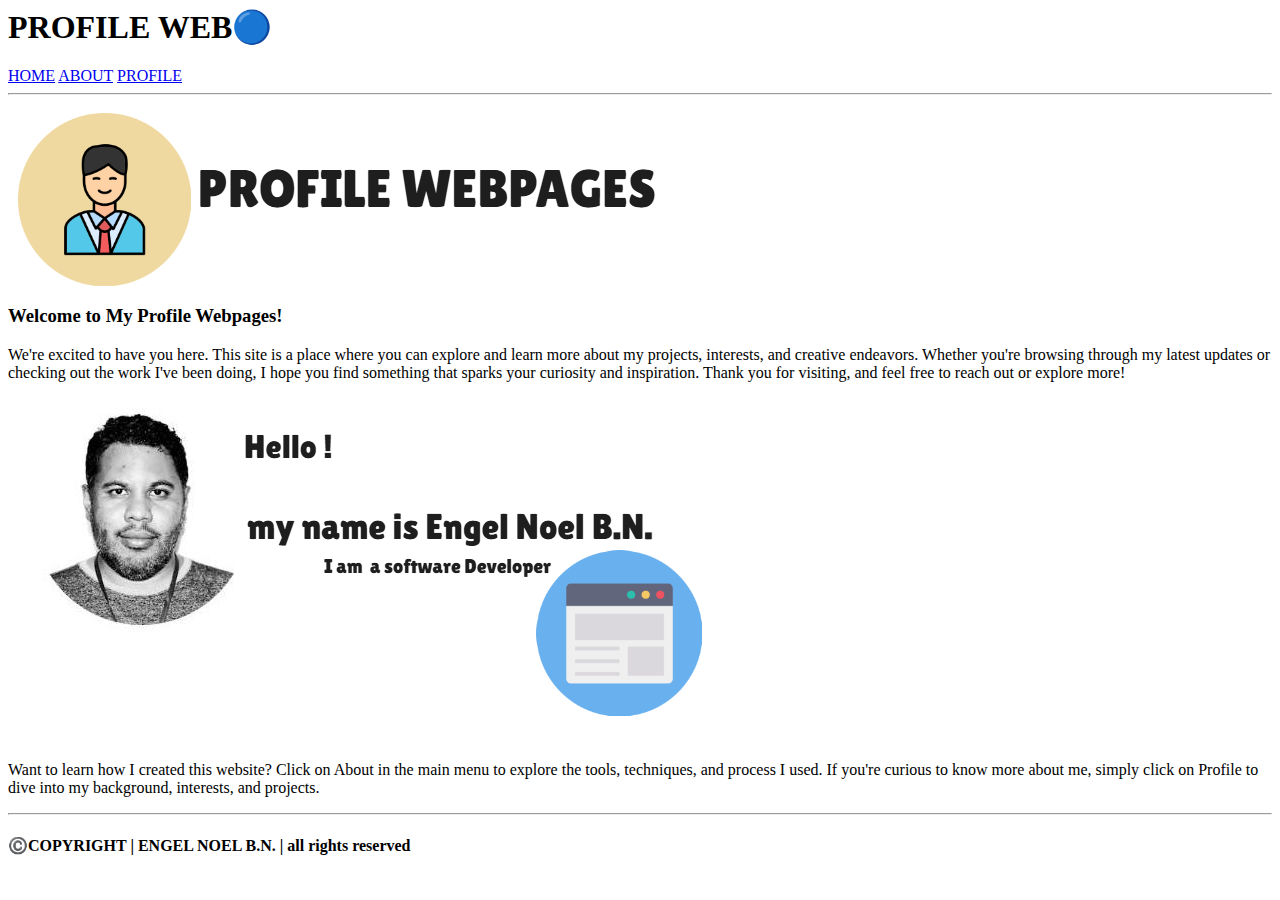
==== index.html @ 69e9ce51 "adding new acticle and picture to the about.html also fixing the title in index.html , about.html , " ====
<html>

<head>
  <title>PROFILE WEBPAGES</title>
  <link rel="stylesheet" href="./css/styles.css">
</head>

<body>

  <header>
    
    <h1>PROFILE WEB🔵</h1>

    <nav>
      <a href="./index.html">HOME</a>
      <a href="./about.html">ABOUT</a>
      <a href="./profile.html">PROFILE</a>
    </nav>

  </header>

<hr>

  <main>
    <img src="./img/intro-logo.png" alt="happy office team photo">
    

    <section>

      <h3>Welcome to My Profile Webpages!</h3>

      <article>     
        
        <p></p>

          <p>We're excited to have you here. This site is a place where you can explore and learn more about my projects, interests, and creative endeavors. Whether you're browsing through my latest updates or checking out the work I've been doing, I hope you find something that sparks your curiosity and inspiration.

            Thank you for visiting, and feel free to reach out or explore more!</p>

      </article> 

    </section>

    <section>


      <article>     
        
   <img src="./img/intro-image-hello.png" alt="">

          <p>Want to learn how I created this website?
            Click on About in the main menu to explore the tools, techniques, and process I used. If you're curious to know more about me, simply click on Profile to dive into my background, interests, and projects.</p>

      </article> 

    </section>

   </main>

<hr>

<footer>
  <h4>©️COPYRIGHT | ENGEL NOEL B.N. | all rights reserved </h4>
</footer>
</body>

</html>
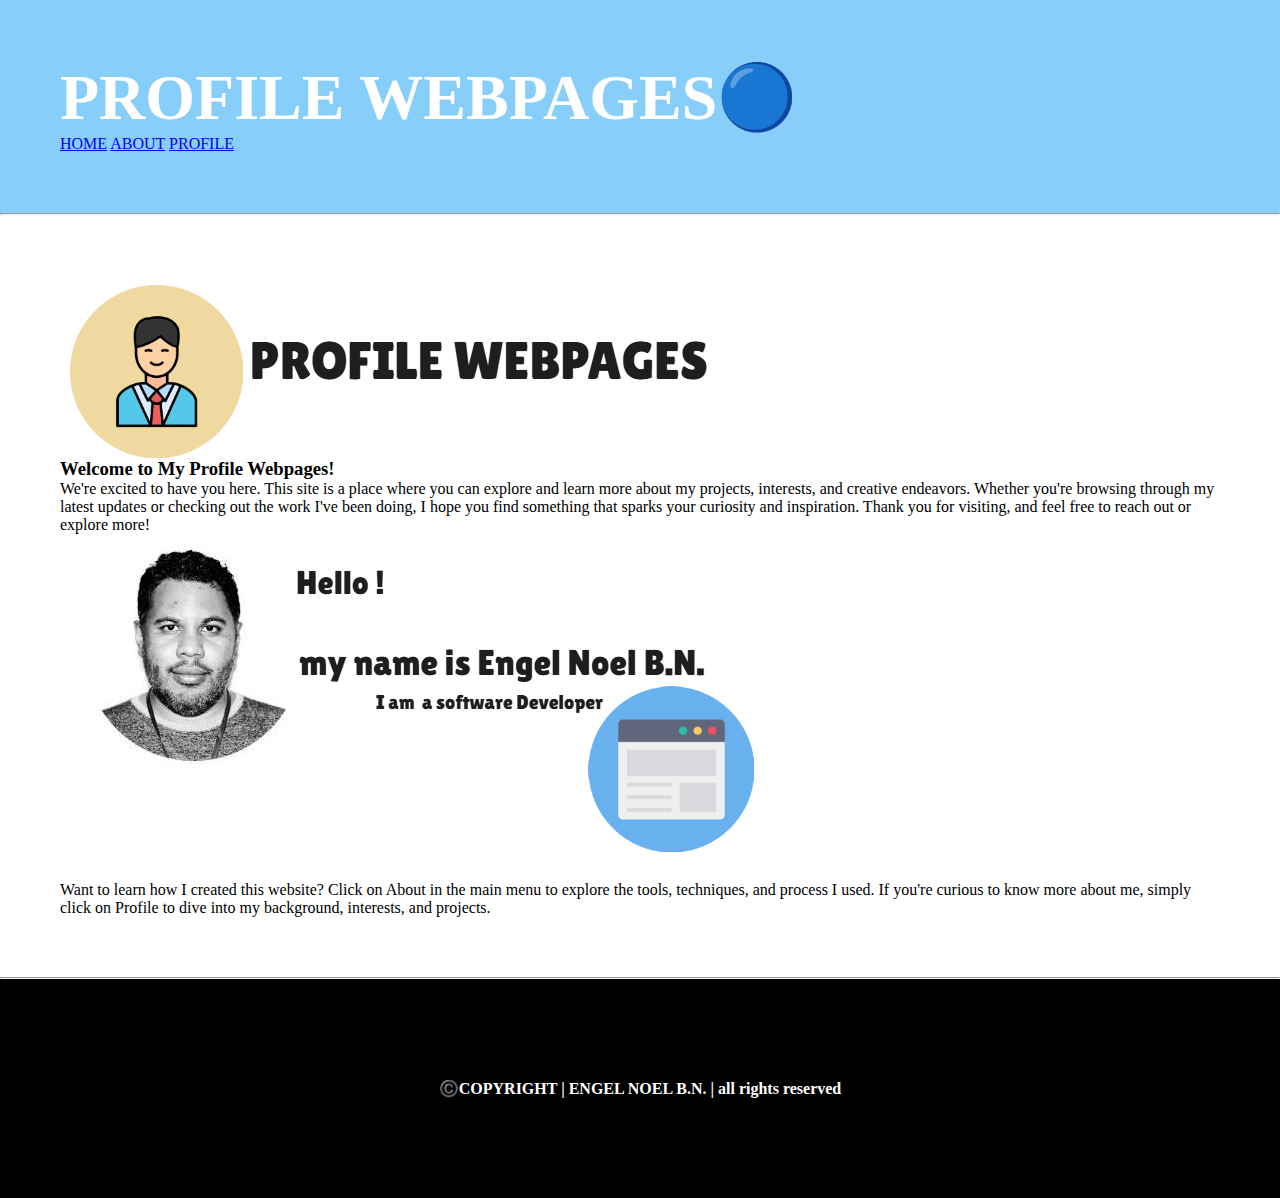
==== commit d752b239: "adding styles to index.html main focus , about.html and profile.html adding class" ====
--- a/index.html
+++ b/index.html
@@ -9,7 +9,7 @@
 
   <header>
     
-    <h1>PROFILE WEB🔵</h1>
+    <h1>PROFILE WEBPAGES🔵</h1>
 
     <nav>
       <a href="./index.html">HOME</a>
@@ -56,12 +56,10 @@
     </section>
 
    </main>
-
+</body>
 <hr>
-
 <footer>
-  <h4>©️COPYRIGHT | ENGEL NOEL B.N. | all rights reserved </h4>
+  <h4 class="copy-right-title">©️COPYRIGHT | ENGEL NOEL B.N. | all rights reserved </h4>
 </footer>
-</body>
 
 </html>--- a/css/styles.css
+++ b/css/styles.css
@@ -0,0 +1,28 @@
+*{
+  margin: 0px;
+  padding: 0px;
+}
+
+header{
+  padding: 60px;
+  background-color: lightskyblue;
+}
+h1{
+  color:white;
+  font-size: 4rem;
+}
+
+main{
+  padding: 60px;
+}
+
+footer{
+  padding:100px;
+  color: white;
+  background-color: black;
+}
+
+
+.copy-right-title{
+  place-self: center;
+}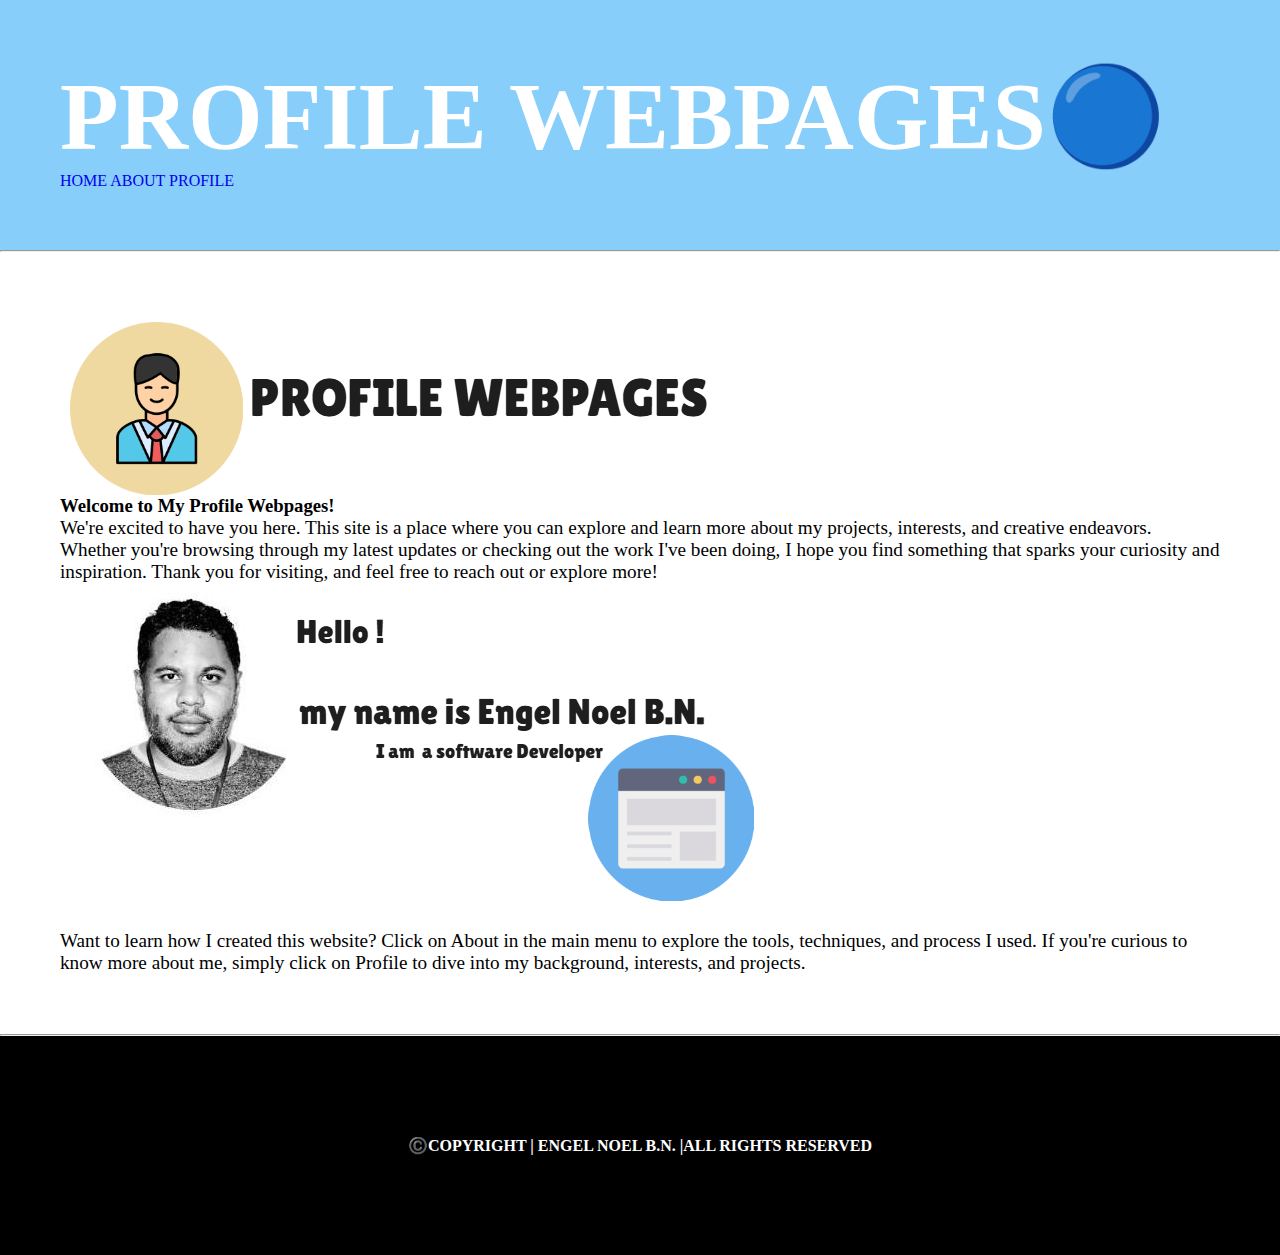
==== commit f7a43f3f: "adding more styling to profile.html photo, fixing text align and sizes" ====
--- a/index.html
+++ b/index.html
@@ -59,7 +59,7 @@
 </body>
 <hr>
 <footer>
-  <h4 class="copy-right-title">©️COPYRIGHT | ENGEL NOEL B.N. | all rights reserved </h4>
+  <h4 class="copy-right-title">©️COPYRIGHT | ENGEL NOEL B.N. |ALL RIGHTS RESERVED</h4>
 </footer>
 
 </html>--- a/css/styles.css
+++ b/css/styles.css
@@ -1,16 +1,22 @@
 *{
   margin: 0px;
   padding: 0px;
+}
+
+h1{
+  color:white;
+  font-size: 6rem;
 }
 
 header{
   padding: 60px;
   background-color: lightskyblue;
 }
-h1{
-  color:white;
-  font-size: 4rem;
+a{
+  text-decoration: none;
+  
 }
+
 
 main{
   padding: 60px;
@@ -25,4 +31,28 @@
 
 .copy-right-title{
   place-self: center;
+}
+
+#pro-title-about-me{
+  font-size: 4rem;
+}
+
+.container{
+  display: flex;
+  margin-right: 200px;
+}
+
+.boxes{  
+  margin-right: 200px;
+}
+
+#engel-photo{
+  margin: 20px;
+  height: 300px;
+  border-radius: 20%;
+  border-style: dashed;
+  
+}
+p,ol,li,ul{
+  font-size: 1.2rem;
 }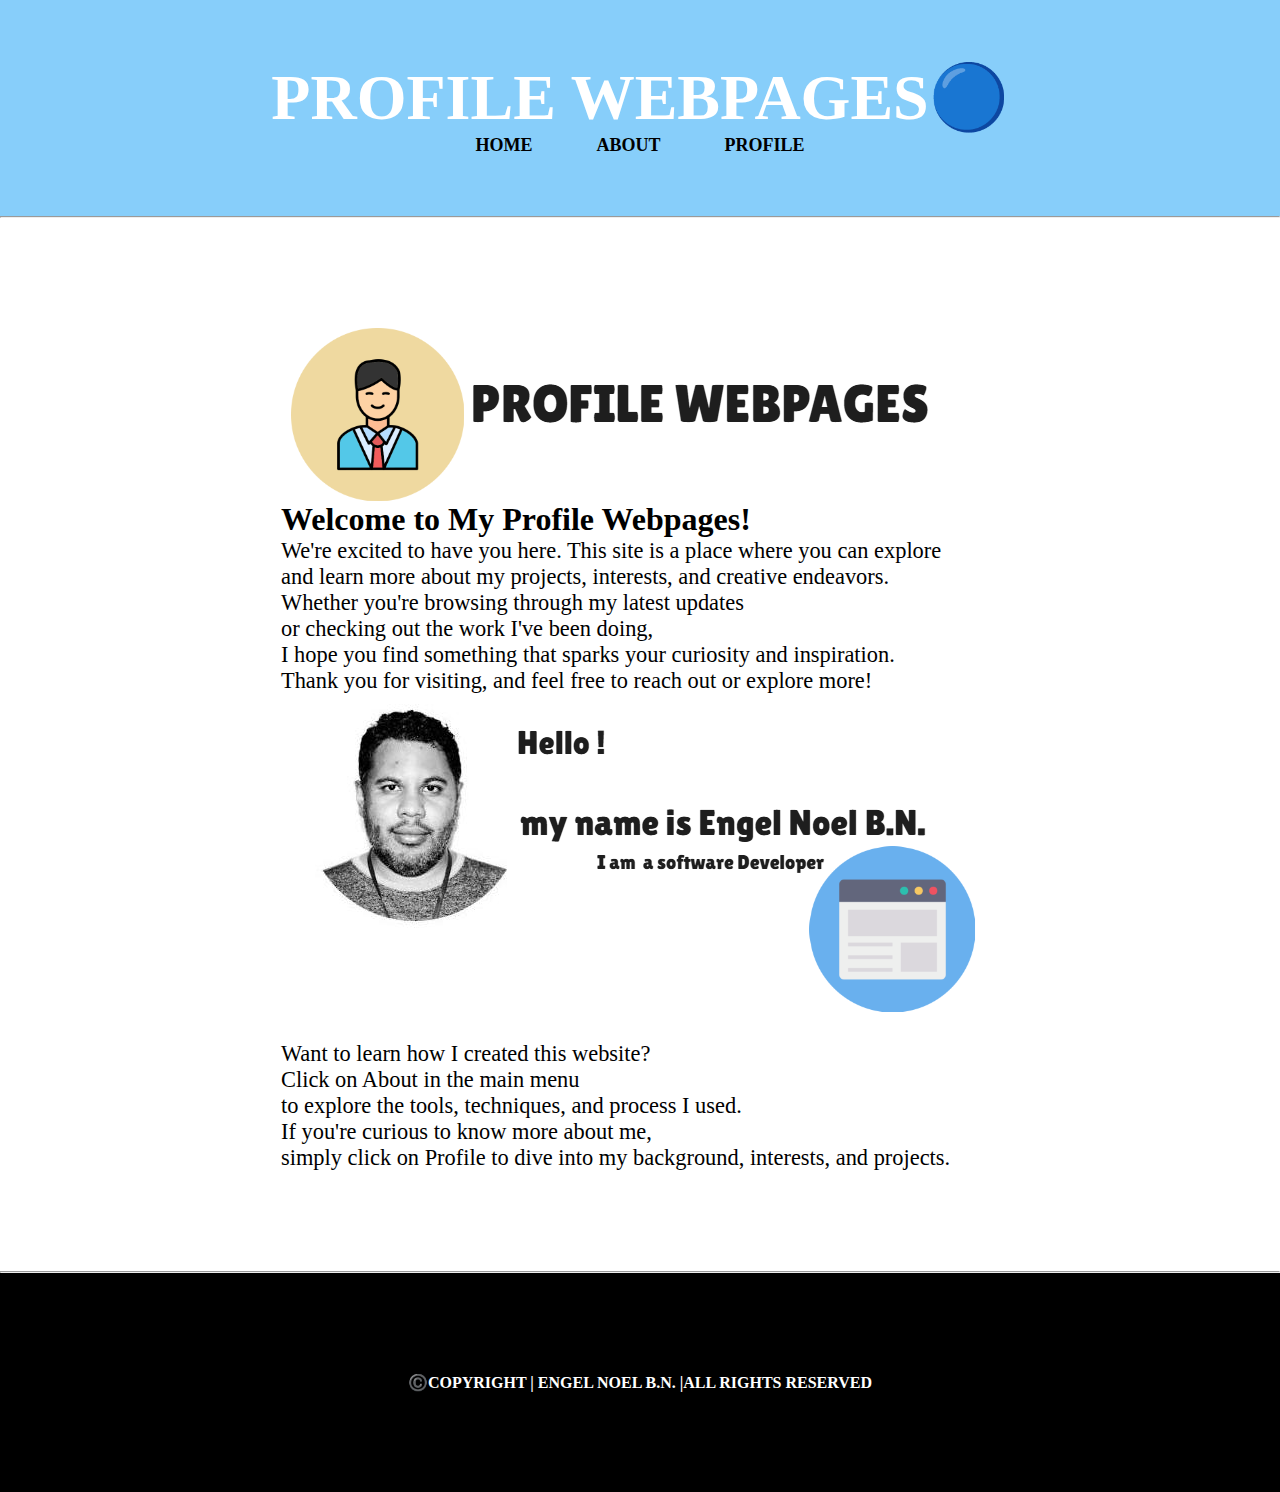
==== commit 1462520d: "adding style to photos | adding more style to nav and a tags" ====
--- a/index.html
+++ b/index.html
@@ -1,8 +1,11 @@
 <html>
 
 <head>
+
   <title>PROFILE WEBPAGES</title>
+
   <link rel="stylesheet" href="./css/styles.css">
+
 </head>
 
 <body>
@@ -22,20 +25,24 @@
 <hr>
 
   <main>
-    <img src="./img/intro-logo.png" alt="happy office team photo">
+   
+    <img src="./img/intro-logo.png" alt="artwork ilustraction profile icon figure" id="index-logo">
     
 
     <section>
 
-      <h3>Welcome to My Profile Webpages!</h3>
+      <h3 id="title-index-welcome">Welcome to My Profile Webpages!</h3>
 
       <article>     
         
         <p></p>
 
-          <p>We're excited to have you here. This site is a place where you can explore and learn more about my projects, interests, and creative endeavors. Whether you're browsing through my latest updates or checking out the work I've been doing, I hope you find something that sparks your curiosity and inspiration.
-
-            Thank you for visiting, and feel free to reach out or explore more!</p>
+          <p>We're excited to have you here. This site is a place where you can explore
+            <br> and learn more about my projects, interests, and creative endeavors. 
+            <br>Whether you're browsing through my latest updates 
+            <br>or checking out the work I've been doing,
+            <br> I hope you find something that sparks your curiosity and inspiration.
+            <br>Thank you for visiting, and feel free to reach out or explore more!</p>
 
       </article> 
 
@@ -46,10 +53,15 @@
 
       <article>     
         
-   <img src="./img/intro-image-hello.png" alt="">
+   <img src="./img/intro-image-hello.png" alt="welcome image by the autor engel noel b.n.">
+
 
           <p>Want to learn how I created this website?
-            Click on About in the main menu to explore the tools, techniques, and process I used. If you're curious to know more about me, simply click on Profile to dive into my background, interests, and projects.</p>
+          <br>
+            Click on About in the main menu <br>to explore the tools, techniques, 
+            and process I used. <br>If you're curious to know more about me,<br> simply  
+            click on Profile to dive into my background, interests, and projects.</p>
+
 
       </article> 
 
--- a/css/styles.css
+++ b/css/styles.css
@@ -3,23 +3,39 @@
   padding: 0px;
 }
 
+
 h1{
+  text-align: center;
   color:white;
-  font-size: 6rem;
+  font-size: 4rem;
+}
+
+h2{
+  font-weight: bolder;
+  font-size: 2rem;
+}  
+p,ol,li,ul.h4{
+  font-size: 1.4rem;
+}
+
+a{
+  font-size: large;
+  text-align: center;
+  text-decoration: none;  
+  padding: 30px;
+  color: black;
+  font-weight: bolder;
 }
 
 header{
+  text-align: center;
   padding: 60px;
   background-color: lightskyblue;
 }
-a{
-  text-decoration: none;
-  
-}
-
 
 main{
-  padding: 60px;
+place-self: center;
+  padding: 100px;
 }
 
 footer{
@@ -28,31 +44,30 @@
   background-color: black;
 }
 
+.container{
+  display: flex;
+  margin-right: 200px;
+}
+
+.boxes{  
+
+}
 
 .copy-right-title{
   place-self: center;
 }
 
 #pro-title-about-me{
-  font-size: 4rem;
+  font-size: 2.5rem;
 }
-
-.container{
-  display: flex;
-  margin-right: 200px;
-}
-
-.boxes{  
-  margin-right: 200px;
+#title-index-welcome{
+font-size: 2rem;
 }
 
 #engel-photo{
   margin: 20px;
   height: 300px;
   border-radius: 20%;
-  border-style: dashed;
-  
-}
-p,ol,li,ul{
-  font-size: 1.2rem;
+  border-style:dotted;
+  float:right;
 }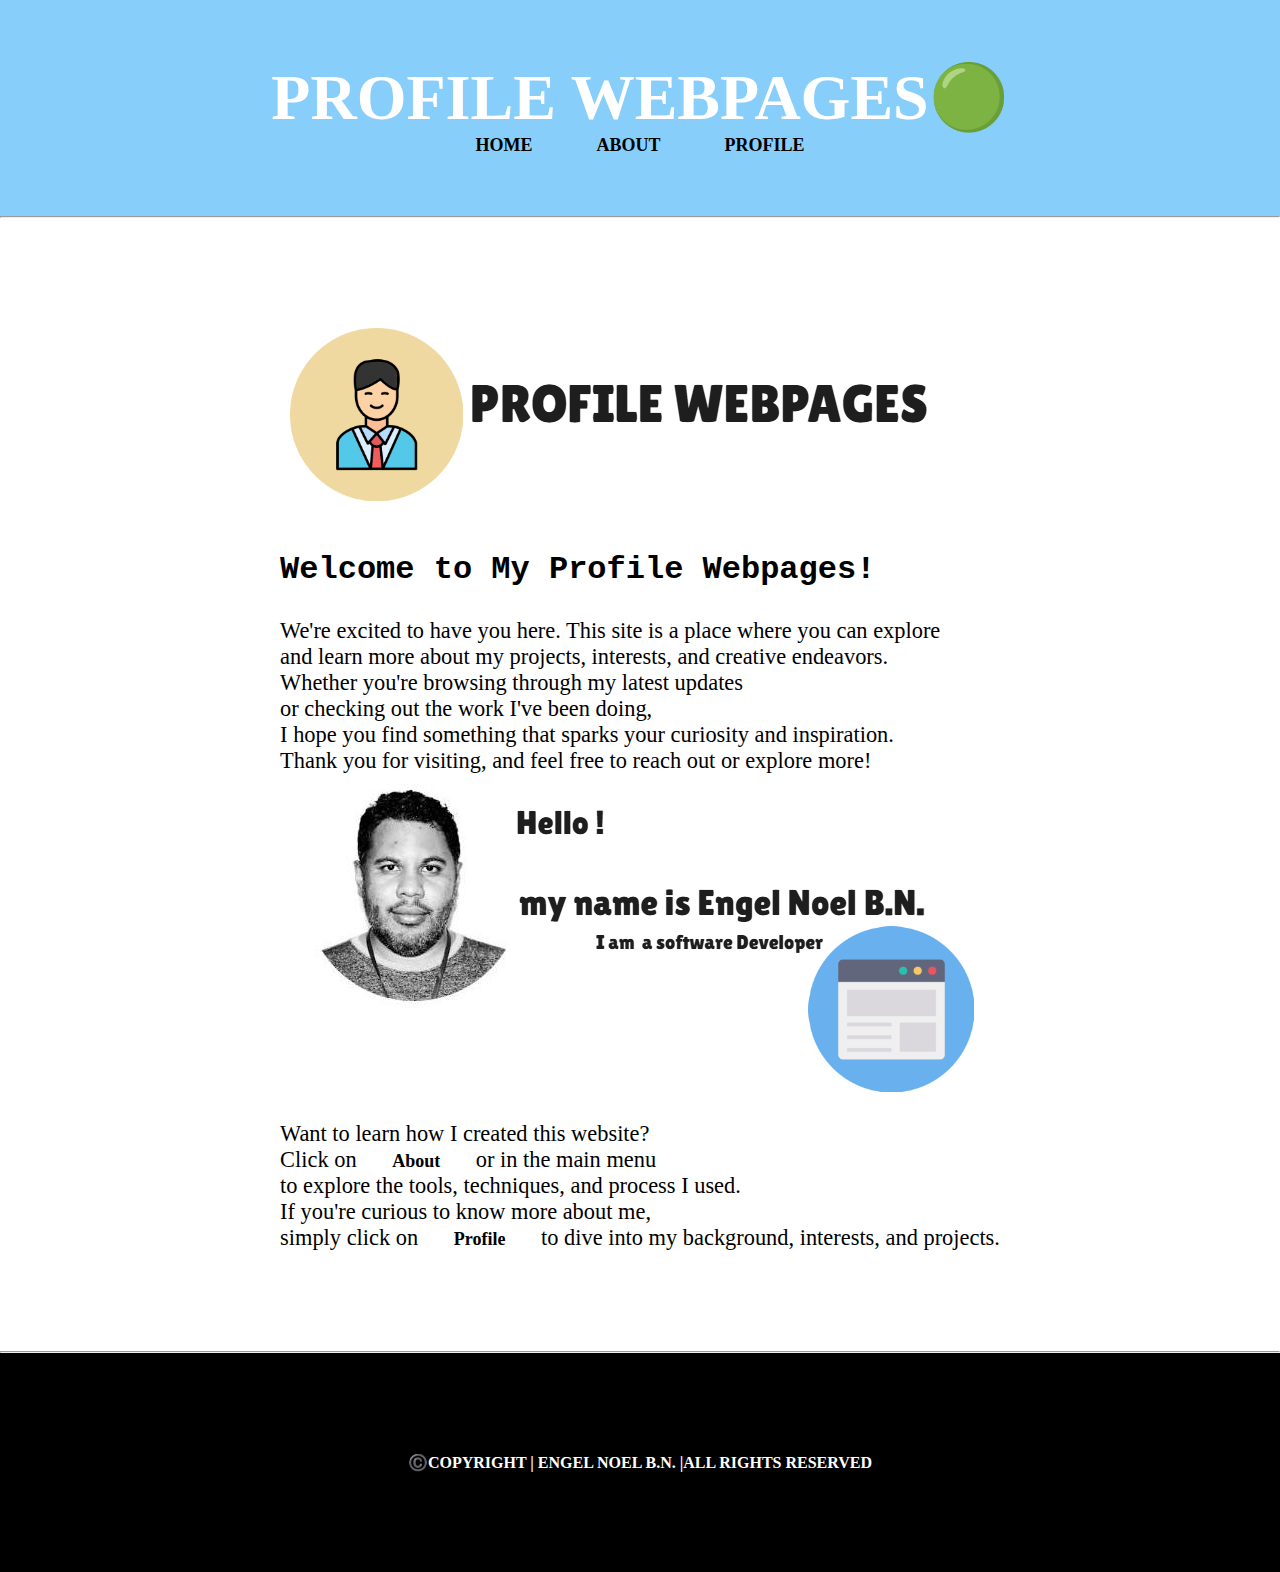
==== commit 88444769: "adding style to sizes of images and checking background color" ====
--- a/index.html
+++ b/index.html
@@ -12,7 +12,7 @@
 
   <header>
     
-    <h1>PROFILE WEBPAGES🔵</h1>
+    <h1>PROFILE WEBPAGES🟢</h1>
 
     <nav>
       <a href="./index.html">HOME</a>
@@ -58,9 +58,9 @@
 
           <p>Want to learn how I created this website?
           <br>
-            Click on About in the main menu <br>to explore the tools, techniques, 
+            Click on <a href="./about.html">About</a> or in the main menu <br>to explore the tools, techniques, 
             and process I used. <br>If you're curious to know more about me,<br> simply  
-            click on Profile to dive into my background, interests, and projects.</p>
+            click on <a href="./profile.html">Profile</a> to dive into my background, interests, and projects.</p>
 
 
       </article> 
--- a/css/styles.css
+++ b/css/styles.css
@@ -1,73 +1,99 @@
-*{
+* {
   margin: 0px;
   padding: 0px;
 }
 
 
-h1{
+h1 {
   text-align: center;
-  color:white;
+  color: white;
   font-size: 4rem;
 }
 
-h2{
+h2 {
   font-weight: bolder;
   font-size: 2rem;
-}  
-p,ol,li,ul.h4{
+}
+
+p,
+ol,
+li,
+ul.h4 {
   font-size: 1.4rem;
 }
 
-a{
+a {
   font-size: large;
   text-align: center;
-  text-decoration: none;  
+  text-decoration: none;
   padding: 30px;
-  color: black;
+  color:black;
   font-weight: bolder;
 }
 
-header{
+a:hover{
+  color:red;
+}
+
+header {
   text-align: center;
   padding: 60px;
   background-color: lightskyblue;
+  /* background-color:cornflowerblue; */
+  /* background-color:slategrey; */
+  /* background-color:darkgray; */
 }
 
-main{
-place-self: center;
+main {
+  place-self: center;
   padding: 100px;
 }
 
-footer{
-  padding:100px;
+
+footer {
+  padding: 100px;
   color: white;
   background-color: black;
 }
 
-.container{
+.container {
   display: flex;
   margin-right: 200px;
 }
 
-.boxes{  
+.boxes {
+  margin: 10px
 
 }
 
-.copy-right-title{
+.copy-right-title {
   place-self: center;
 }
+.boxes-about-pg{
+margin-bottom: 30px;
+}
 
-#pro-title-about-me{
+#pro-title-about-me {
   font-size: 2.5rem;
 }
-#title-index-welcome{
-font-size: 2rem;
+
+#title-index-welcome {
+  font-size: 2rem;
+  font-family:'Courier New', Courier, monospace;
+  margin-bottom: 30px;
 }
 
-#engel-photo{
-  margin: 20px;
-  height: 300px;
+#engel-photo {
+  height: 200px;
   border-radius: 20%;
-  border-style:dotted;
-  float:right;
+  border-style: dotted;
+
+}
+
+#index-logo {
+  margin-bottom: 50px;
+}
+#code-image{
+height: 200px;
+
 }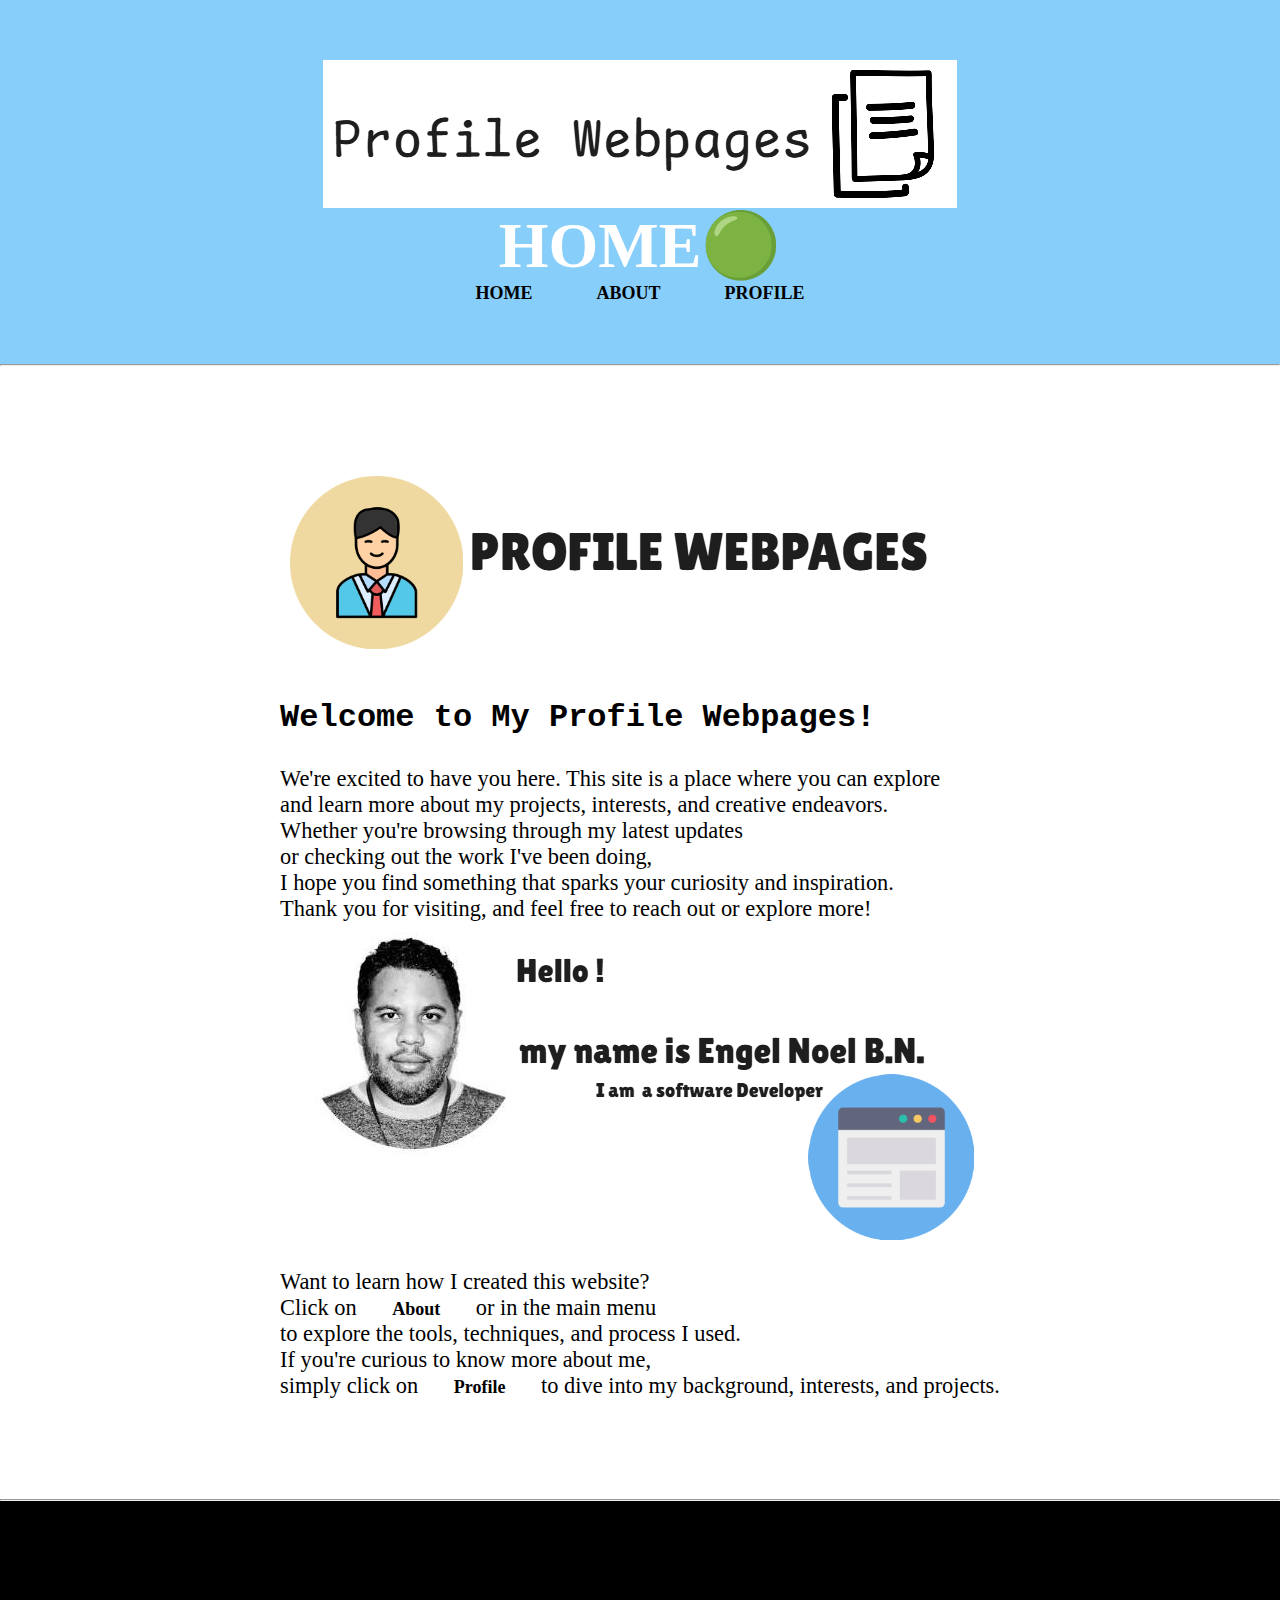
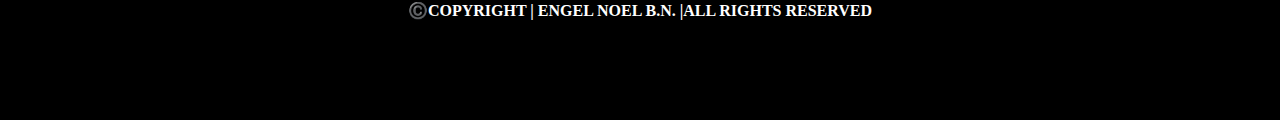
==== commit b7c37b8e: "adding a new logo to all the pages fixing some tags as well" ====
--- a/index.html
+++ b/index.html
@@ -12,7 +12,9 @@
 
   <header>
     
-    <h1>PROFILE WEBPAGES🟢</h1>
+    <img src="./img/logwebpages.png" alt="">
+    <h1>HOME🟢</h1>
+ 
 
     <nav>
       <a href="./index.html">HOME</a>
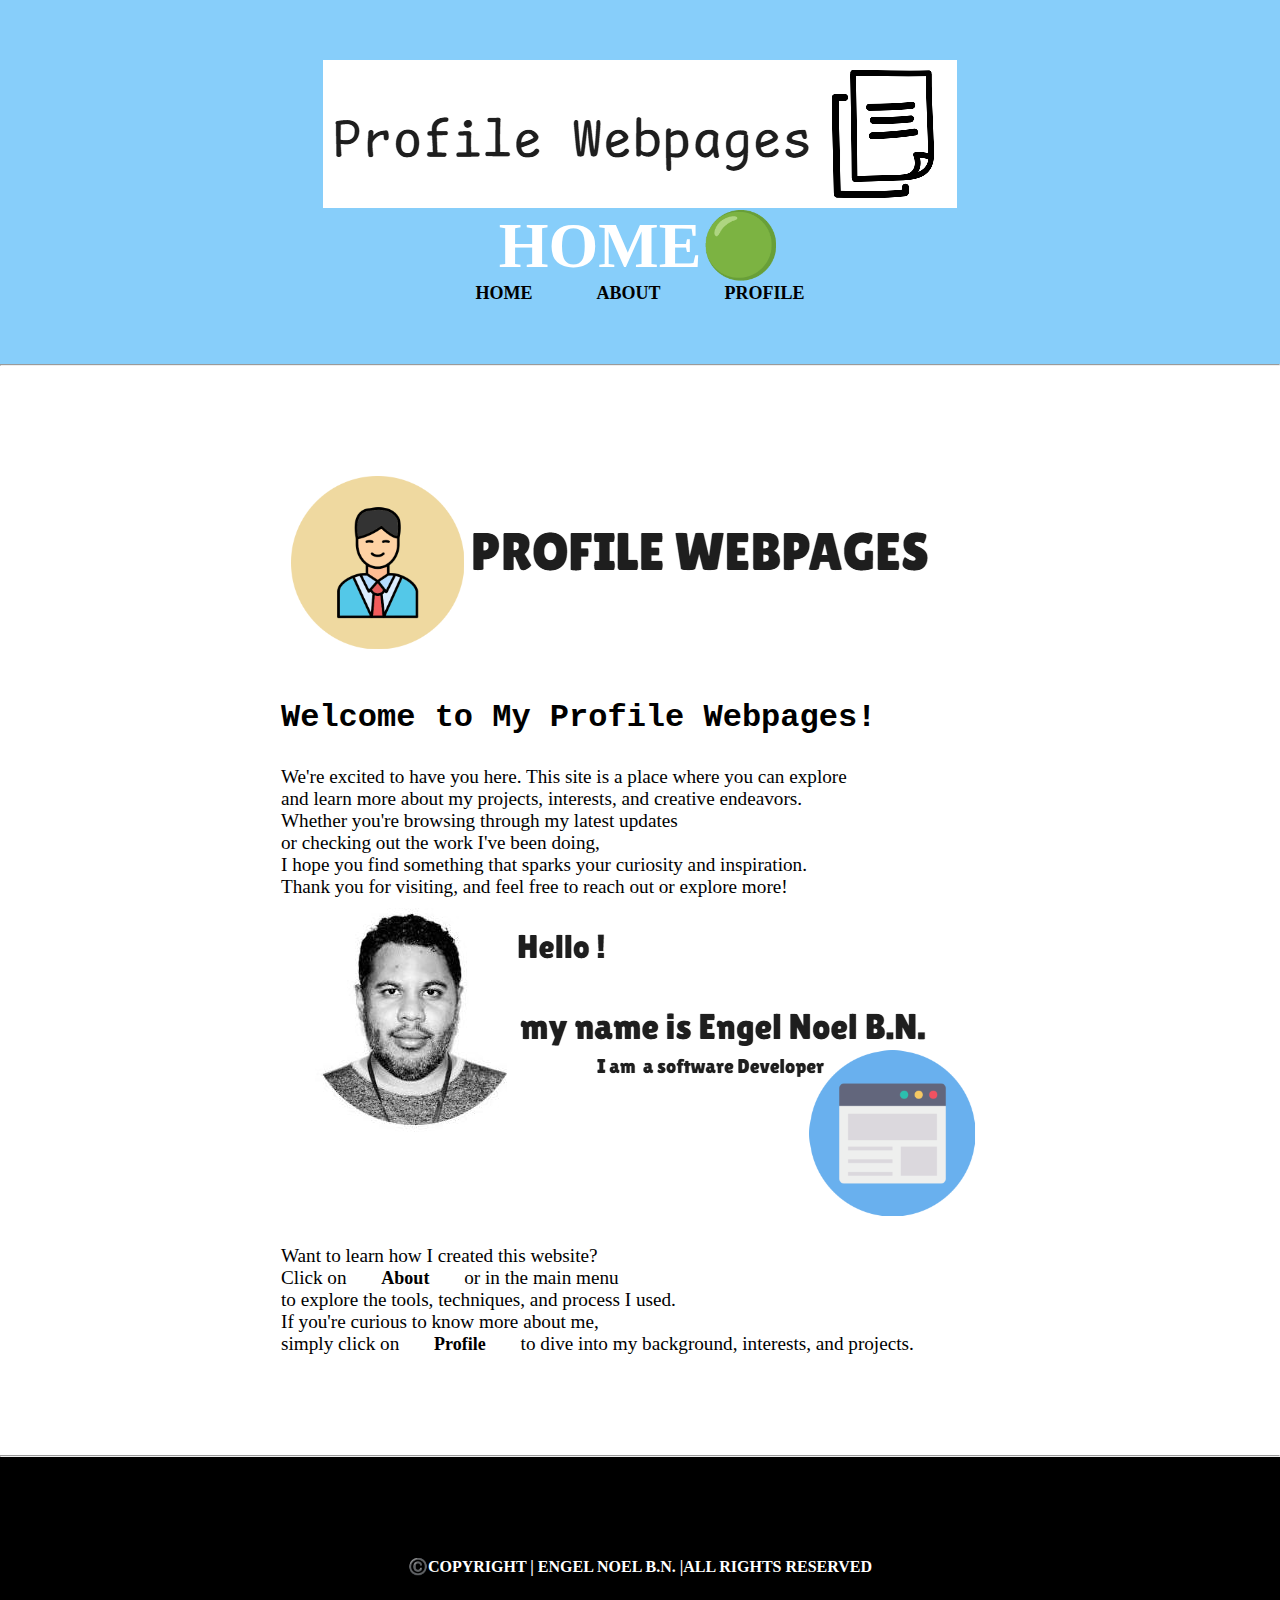
==== commit e6c468ed: "review code" ====
--- a/index.html
+++ b/index.html
@@ -12,9 +12,9 @@
 
   <header>
     
-    <img src="./img/logwebpages.png" alt="">
+    <img src="./img/logwebpages.png" alt="logo images webpages">
+    
     <h1>HOME🟢</h1>
- 
 
     <nav>
       <a href="./index.html">HOME</a>
@@ -28,8 +28,7 @@
 
   <main>
    
-    <img src="./img/intro-logo.png" alt="artwork ilustraction profile icon figure" id="index-logo">
-    
+    <img src="./img/intro-logo.png" alt="artwork ilustraction profile icon figure" id="index-logo">    
 
     <section>
 
@@ -37,9 +36,7 @@
 
       <article>     
         
-        <p></p>
-
-          <p>We're excited to have you here. This site is a place where you can explore
+            <p>We're excited to have you here. This site is a place where you can explore
             <br> and learn more about my projects, interests, and creative endeavors. 
             <br>Whether you're browsing through my latest updates 
             <br>or checking out the work I've been doing,
@@ -52,28 +49,29 @@
 
     <section>
 
-
       <article>     
         
-   <img src="./img/intro-image-hello.png" alt="welcome image by the autor engel noel b.n.">
+        <img src="./img/intro-image-hello.png" alt="welcome image by the autor engel noel b.n.">
 
-
-          <p>Want to learn how I created this website?
-          <br>
+          <p>Want to learn how I created this website?<br>
             Click on <a href="./about.html">About</a> or in the main menu <br>to explore the tools, techniques, 
             and process I used. <br>If you're curious to know more about me,<br> simply  
             click on <a href="./profile.html">Profile</a> to dive into my background, interests, and projects.</p>
-
 
       </article> 
 
     </section>
 
    </main>
-</body>
-<hr>
+   
+   <hr>
+
 <footer>
+
   <h4 class="copy-right-title">©️COPYRIGHT | ENGEL NOEL B.N. |ALL RIGHTS RESERVED</h4>
+
 </footer>
 
+</body>
+
 </html>--- a/css/styles.css
+++ b/css/styles.css
@@ -19,7 +19,7 @@
 ol,
 li,
 ul.h4 {
-  font-size: 1.4rem;
+  font-size: 1.2rem;
 }
 
 a {
@@ -71,6 +71,8 @@
 }
 .boxes-about-pg{
 margin-bottom: 30px;
+padding-left: 300px;
+
 }
 
 #pro-title-about-me {
@@ -84,7 +86,7 @@
 }
 
 #engel-photo {
-  height: 200px;
+  height: 150px;
   border-radius: 20%;
   border-style: dotted;
 
@@ -93,7 +95,11 @@
 #index-logo {
   margin-bottom: 50px;
 }
+
 #code-image{
-height: 200px;
+width: 300px;
 
+}
+#photo-markup-drawing{
+height: 600px;
 }